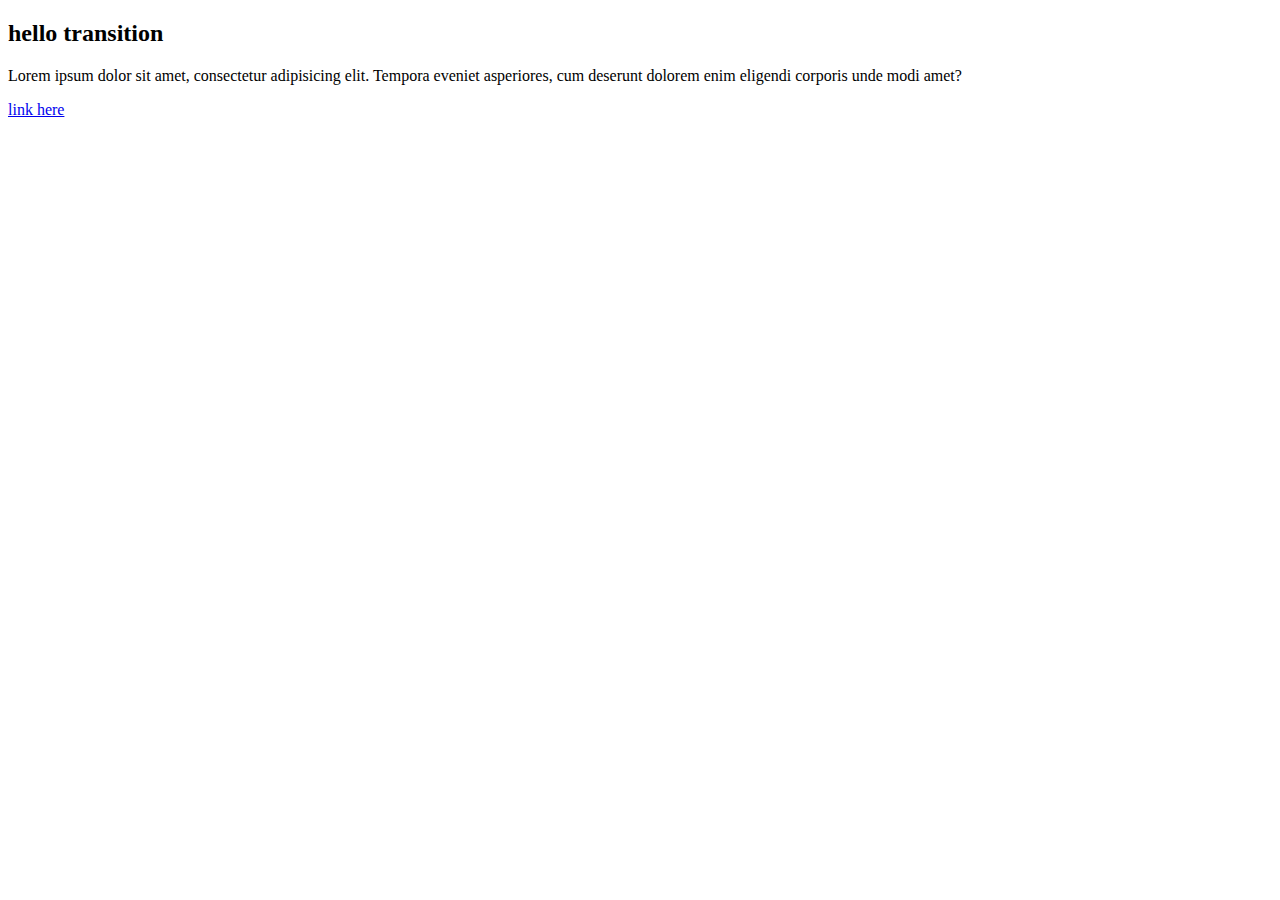
==== index.html @ 75cb23b2 "created html and css files" ====
<!DOCTYPE html>
<html lang="en">
<head>
  <meta charset="UTF-8">
  <title>css transition</title>
  <meta name="viewport" content="width=device-width, initial-scale=1.0">
  <link rel="stylesheet" href="style.css">
</head>
<body>
 
   <article>
     <h2>hello transition</h2>
     <p>Lorem ipsum dolor sit amet, consectetur adipisicing elit. Tempora eveniet asperiores, cum deserunt dolorem enim eligendi corporis unde modi amet?</p>
     <a href="#">link here</a>
   </article>
  
</body>
</html>
---- style.css ----
*{
  box-sizing: border-box;
}
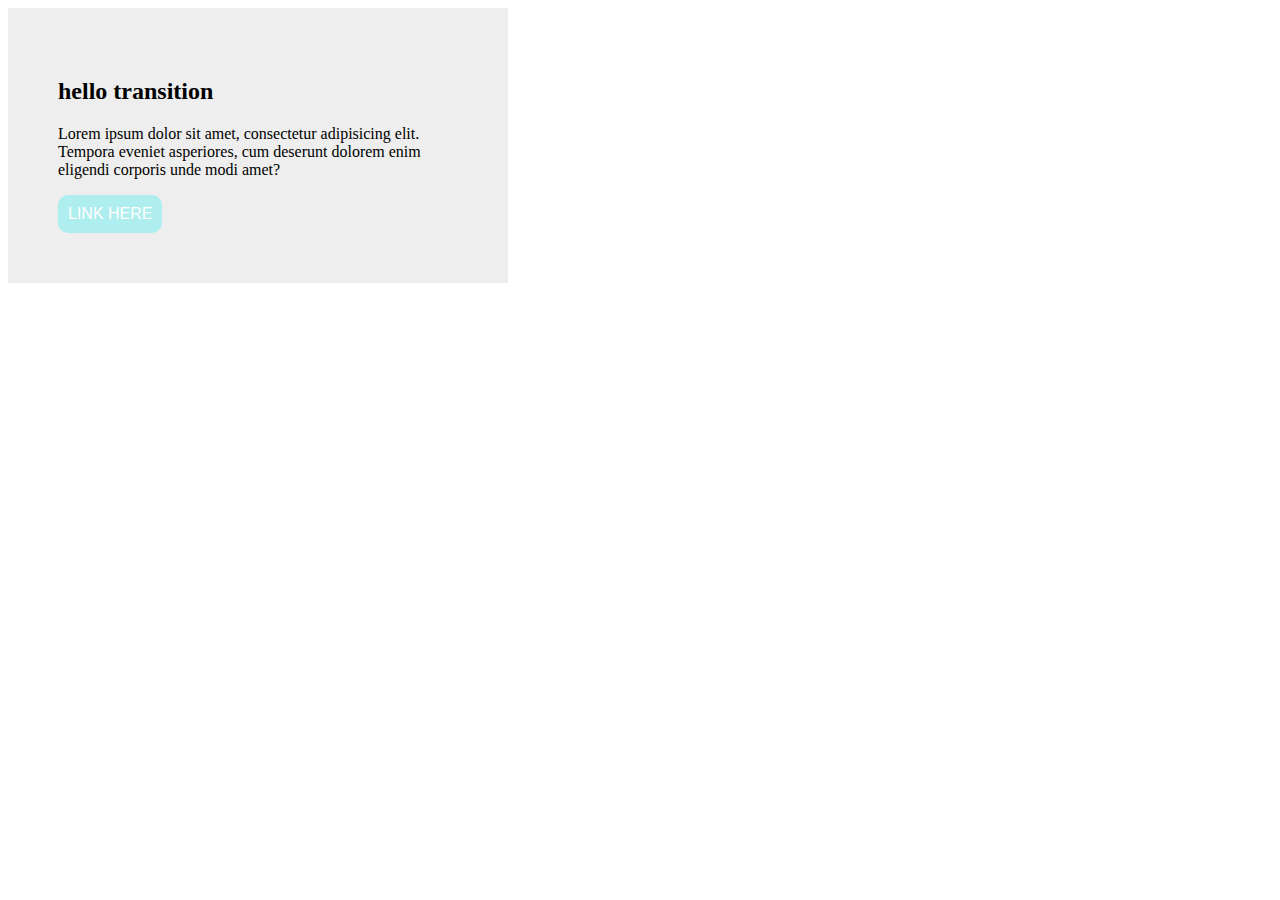
==== commit c833caf3: "created the link animation" ====
--- a/index.html
+++ b/index.html
@@ -11,7 +11,7 @@
    <article>
      <h2>hello transition</h2>
      <p>Lorem ipsum dolor sit amet, consectetur adipisicing elit. Tempora eveniet asperiores, cum deserunt dolorem enim eligendi corporis unde modi amet?</p>
-     <a href="#">link here</a>
+     <a href="#" class="funkyLink">link here</a>
    </article>
   
 </body>
--- a/style.css
+++ b/style.css
@@ -1,3 +1,48 @@
 *{
   box-sizing: border-box;
+}
+
+article{
+  max-width: 500px;
+  padding: 50px;
+  background-color: #eee;
+}
+
+.funkyLink{
+  display: inline-block;
+  background-color: paleturquoise;
+  color: white;
+  
+  background-image: url(arrow.svg);
+  background-repeat: no-repeat;
+  background-size: 20px;
+  background-position: right -25px center;
+  
+  
+  padding: 10px;
+  
+  text-decoration: none;
+  font-family: sans-serif;
+  text-transform: uppercase;
+  border-radius: 10px;
+  
+  /* transition: property duration timing-function delay */
+  transition: background-color 0.1s linear 0.3s,
+              background-position .1s ease-out 0s,
+              border-radius 0.4s,
+              padding 0.3s ease-out 0.1s;
+}
+
+.funkyLink:hover{
+  padding-right: 50px;
+  border-radius: 10px;
+  
+  background-color: dodgerblue;
+  background-position: right 20px center;
+  
+  /* transition: property duration timing-function delay */
+  transition: background-color 0.3s linear 0.1s,
+              background-position .1s ease-out .3s,
+              border-radius 0.4s,
+              padding 0.4s ease-out;
 }